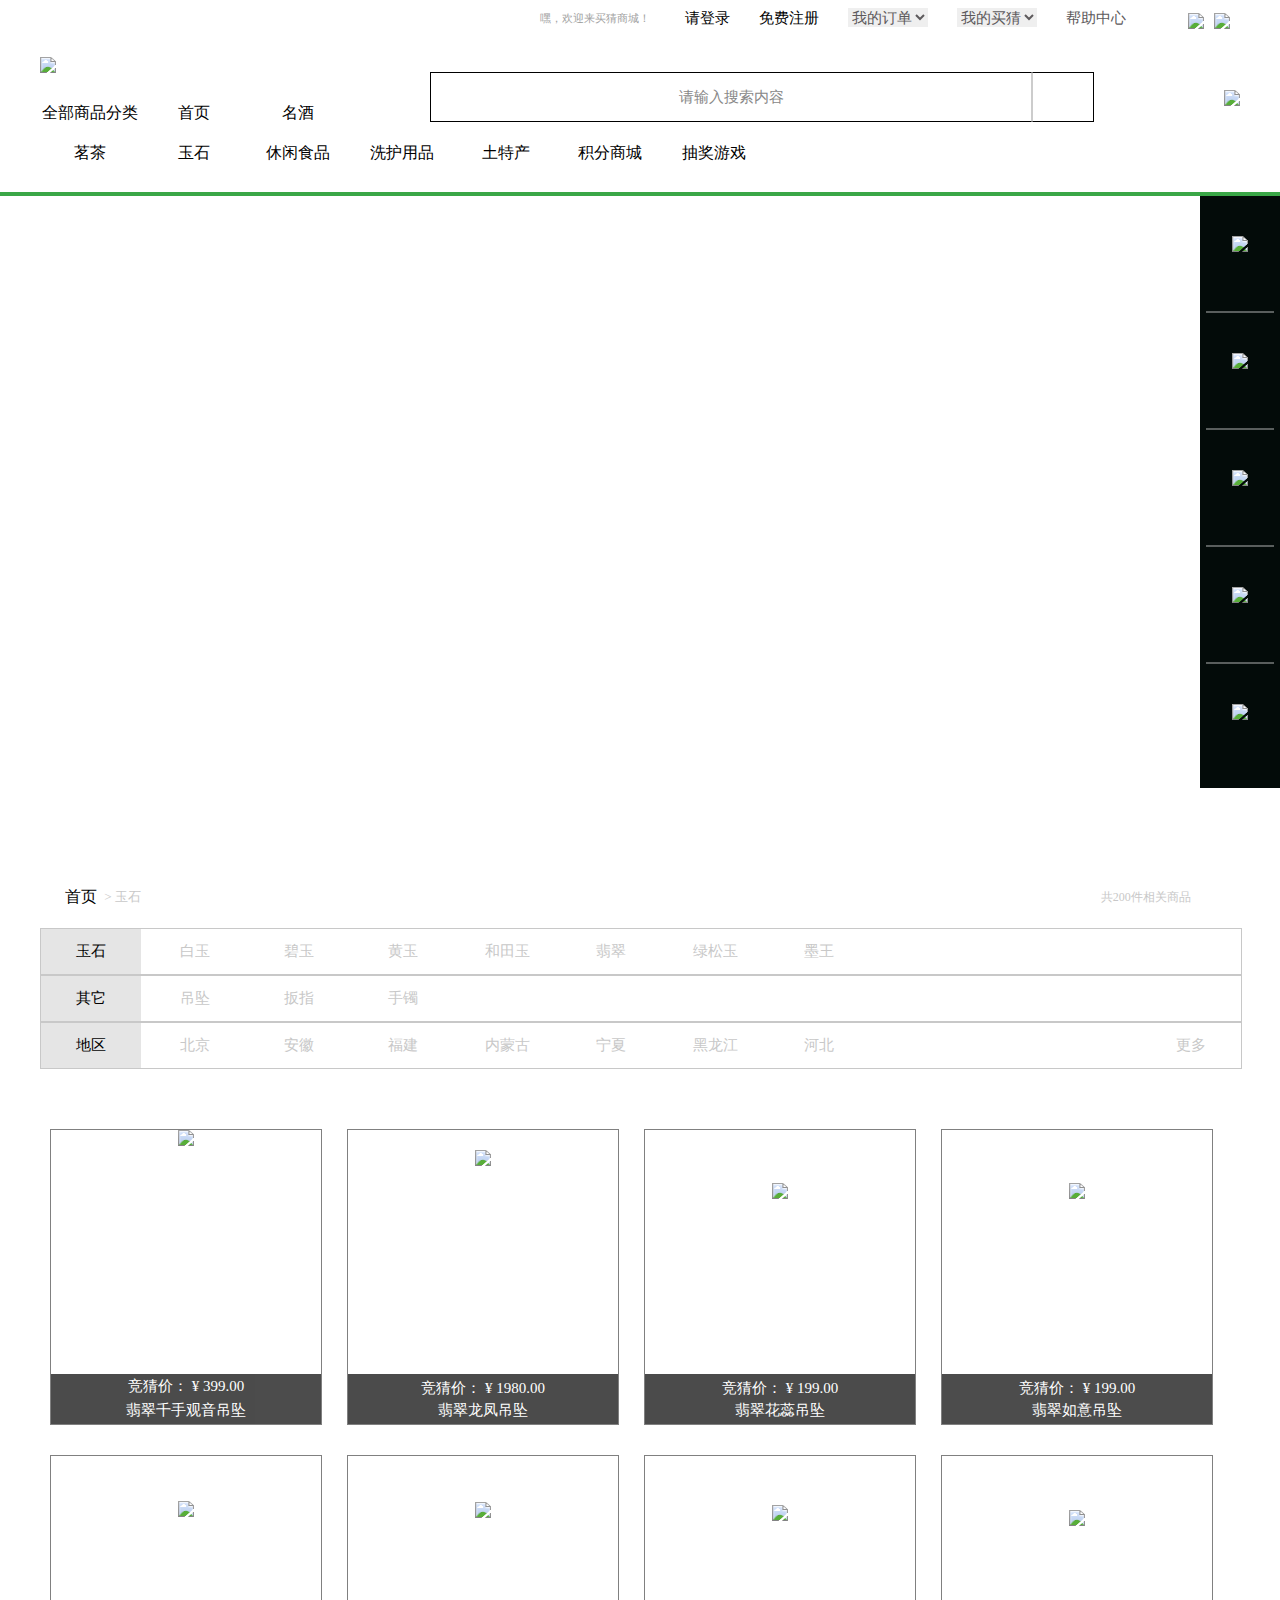
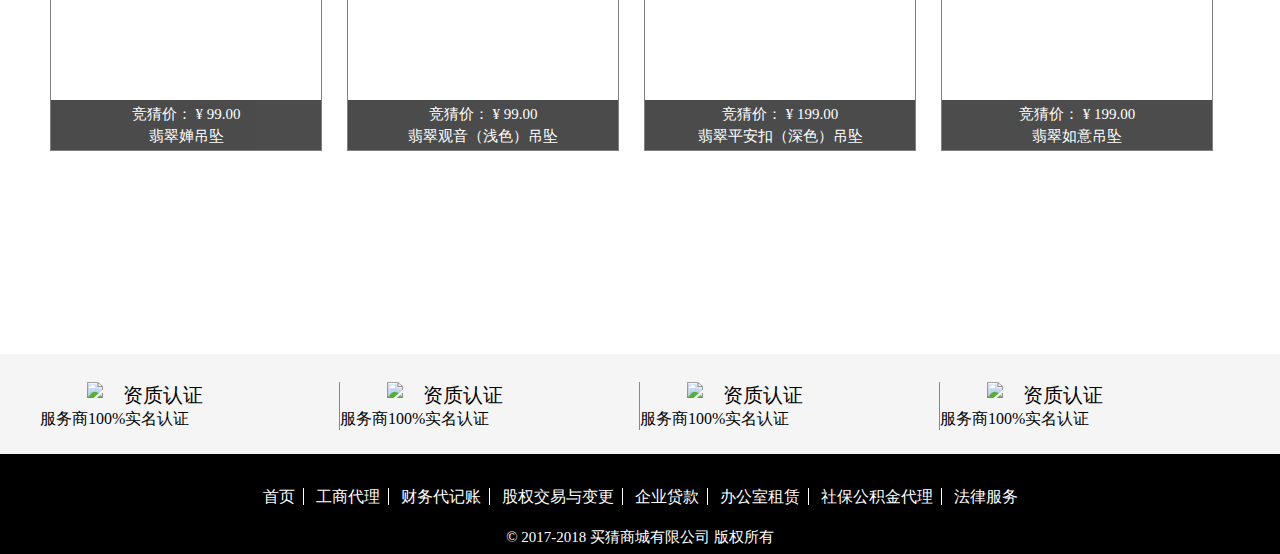
==== 买猜商城/maicai.html @ c829cc2a "message" ====
<!DOCTYPE html>
<html lang="en">
<head>
	<meta charset="UTF-8">
	<title>Document</title>
	<link rel="stylesheet" type="text/css" href="style.css">
</head>
<body>
	<form>
	<div class="nav1">
		<div class="a1">
			<div class="h1">
				<img src="所需小图/wb.png">
				<img src="所需小图/wx.png">
				<ul>
					<li><a href="">请登录</a> </li>
					<li><a href="">免费注册</a></li>
					<li>
						<select>
							<option selected>我的订单</option>
						</select>
					</li>
					<li>
						<select>
							<option selected>我的买猜</option>
						</select>
					</li>
					<li>帮助中心</li>
				</ul>
			</div>
			<p>嘿，欢迎来买猜商城！</p>
		</div>
		<div class="a2">
			<img src="所需小图/logo.png">
			<div class="m1">
				<input type="text" name="a" value="请输入搜索内容" style="font-size:15px; text-align:center;color: #888888;">
				<a href="#"><p class="p8"></p></a>
				<a href="#" style="float:right;margin-top: -2px;"><img src="所需小图/cart.png"></a>
			</div>
			<ul>
				<a href=""><li>全部商品分类</li></a>
				<a href=""><li>首页</li></a>
				<a href=""><li>名酒</li></a>
				<a href=""><li>茗茶</li></a>
				<a href=""><li>玉石</li></a>
				<a href=""><li>休闲食品</li></a>
				<a href=""><li>洗护用品</li></a>
				<a href=""><li>土特产</li></a>
				<a href=""><li>积分商城</li></a>
				<a href=""><li>抽奖游戏</li></a>
			</ul>
		</div>
	</div>
	<div class="nav2">
			<div class="nav" style="position:fixed;right:0%">
				<div class="j1">
					<a href="#"><img src="所需小图/cart1.png"></a>
				</div>
				<div class="j1">
					<a href="#"><img src="所需小图/qq.png"></a>
				</div>
				<div class="j1">
					<a href="#"><img src="所需小图/zuji.png"></a>
				</div>
				<div class="j1">
					<a href="#"><img src="所需小图/erweima.png"></a>
				</div>
				<div class="j1" style="	border-bottom:none;">
					<a href="#"><img src="所需小图/gotop.png"></a>
			</div>
	</div>
	</div>
	<div class="nav3">
		<div class="b1">
			<div>
				<p class="p1">首页&nbsp</p>
				<p class="p2">&nbsp>&nbsp玉石</p>
				<p class="p3">共200件相关商品</p>
			</div>
		</div>
		<div class="b2">
			<ul>
				<li>玉石</li>
				<li><a href="">白玉</a></li>
				<li><a href="">碧玉</a></li>
				<li><a href="">黄玉</a></li>
				<li><a href="">和田玉</a></li>
				<li><a href="">翡翠</a></li>
				<li><a href="">绿松玉</a></li>
				<li><a href="">墨王</a></li>
			</ul>
		</div>
		<div class="b3">
			<ul>
				<li>其它</li>
				<li><a href="">吊坠</a></li>
				<li><a href="">扳指</a></li>
				<li><a href="">手镯</a></li>
			</ul>
		</div>
		<div class="b4">
			<ul>
				<li>地区</li>
				<li><a href="">北京</a></li>
				<li><a href="">安徽</a></li>
				<li><a href="">福建</a></li>
				<li><a href="">内蒙古</a></li>
				<li><a href="">宁夏</a></li>
				<li><a href="">黑龙江</a></li>
				<li><a href="">河北</a></li>
				<li style="float: right;"><a href="">更多</a></li>
			</ul>
		</div>
	</div>
	<div class="nav4">
		<div class="c">
			<ul class="u1">
				<li><img src="所需小图/img1.png" style="margin-top: 0px;">
				<div><p class="p5">竞猜价：&nbsp¥&nbsp399.00</p><p class="p6">翡翠千手观音吊坠</p></div></li>
				<li><img src="所需小图/img2.png"><div><p class="p7">竞猜价：&nbsp¥&nbsp1980.00</p><p class="p9">翡翠龙凤吊坠</p></div></li></li>
				<li><img src="所需小图/img3.png"  style="margin-top:53px;"><div><p class="p7"">竞猜价：&nbsp¥&nbsp199.00</p><p class="p9">翡翠花蕊吊坠</p></div></li>
				<li><img src="所需小图/img4.png"  style="margin-top:53px;"><div><p class="p7">竞猜价：&nbsp¥&nbsp199.00</p><p class="p9">翡翠如意吊坠</p></div></li>
			</ul>
			<ul class="u2">
				<li><img src="所需小图/img5.png"><div><p class="p7">竞猜价：&nbsp¥&nbsp99.00</p><p class="p9">翡翠婵吊坠</p></div></li>
				<li><img src="所需小图/img6.png" style="margin-top:46px;"><div><p class="p7">竞猜价：&nbsp¥&nbsp99.00</p><p class="p9">翡翠观音（浅色）吊坠</p></div></li>
				<li><img src="所需小图/img7.png" style="margin-top:49px;"><div><p class="p7">竞猜价：&nbsp¥&nbsp199.00</p><p class="p9">翡翠平安扣（深色）吊坠</p></div></li>
				<li><img src="所需小图/img8.png" style="margin-top:54px;"><div><p class="p7">竞猜价：&nbsp¥&nbsp199.00</p><p class="p9">翡翠如意吊坠</p></div></li>
			</ul>
		</div>
	</div>
	<div class="nav5">
		<div class="z">
			<ul>
				<li>
					<img src="所需小图/f1.png">
					<p class="f">资质认证</p>
					<p>服务商100%实名认证</p>
				</li>
				<li>
					<img src="所需小图/f1.png">
					<p class="f">资质认证</p>
					<p>服务商100%实名认证</p>
				</li>
				<li>
					<img src="所需小图/f1.png">
					<p class="f">资质认证</p>
					<p>服务商100%实名认证</p>
				</li>
				<li>
					<img src="所需小图/f1.png">
					<p class="f">资质认证</p>
					<p>服务商100%实名认证</p>
				</li>
			</ul>
		</div>
	</div>
	<div class="nav6">
		<p>
			<a href="">首页</a>
			<a href="">工商代理</a>
			<a href="">财务代记账</a>
			<a href="">股权交易与变更</a>
			<a href="">企业贷款</a>
			<a href="">办公室租赁</a>
			<a href="">社保公积金代理</a>
			<a href="">法律服务</a>
		</p>
		<p style="padding-top: 20px;font-size: 15px">©&nbsp2017-2018&nbsp买猜商城有限公司&nbsp版权所有</p>
	</div>
	<div class="nav7">
		
	</div>
	</form>
</body>
</html>
---- 买猜商城/style.css ----
*{
	padding: 0 ;
	margin: 0;
}
.nav1{
	height:192px;
	background-color: white;
	border-bottom: 4px solid #3aa747;
}
.a1{
	width: 1200px;
	height: 37px;
	margin: 0 auto;
}
.h1{
	float: right;
}
.h1 img{
	float: right;
	margin-right: 10px;
	margin-top:13px;
}
.h1 ul{
	width: 620px;
	margin-right: -40px;
}
.h1 li{
	display: inline-block;
	text-decoration: none;
	margin-left: 25px;
	line-height: 37px;
	font-size: 15px;
	color: #5d5a5c;
}
.h1 a{
	text-decoration-line: none;
	color: black;
}
.h1 select{
	border: 0px;
	font-size: 15px;
	color: #5d5a5c;
}
.a1 p{
	float: left;
	font-size: 11px;
	color: #a3a3a3;
	margin-left: 500px;
	line-height:37px;
}
.a2{
	height: 155px;
	background-color:white;
	width: 1200px;
	margin: 0 auto;
}
.a2 img{
	margin-top: 20px;
}
.a2 form{
	float: right;
	margin-right: 180px;
	margin-top: 20px;
}
.a2 input{
	width: 600px;
	height: 48px;
}
.a2 ul{
	margin-top:26px;
	width: 1200px;
	height:40px;
}
.a2 li{
	display: inline-block;
	width: 100px;
	height:40px;
	text-align: center;
}
.a2 li:hover{
	border-bottom:4px solid #3aa747;
}
.a2 a:hover{
	color: #3aa747;
}
.a2 a{
	text-decoration-line: none;
	color: black;
}
.m1{
	float: right;
	width: 810px;
	height: 63px;
	margin-top: 35px;
}
.m1 input{
	float: left;
	border:1px solid black;
	border-right: 1px solid #cccccc;
}
.p8{
	border:1px solid black;
	width: 60px;
	height:48px;
	float: left;
	background-color: #ffffff;
	background-image: url('所需小图/search.png');
	background-repeat: no-repeat;
	background-position: center;
	border-left: 1px solid #cccccc;
}
.a3{
	height: 680px;
}
.b1{
	width: 1200px;
	margin: 0 auto;
}
.b1 p{
	display: inline-block;
	float: left;
}
.b1 div{
	height:62px;
	width:1200px;
}
.b1 div p{
	line-height: 62px;
}
.p1{
	font-size: 16px;
	margin-left:25px; 
	line-height: 62px;
}
.p2{
	color: #c8c8c8;
	font-size: 13px;
}
.p3{
	margin-left: 960px;
	font-size:12px;
	color:#c8c8c8;
}
.nav2{
	height: 670px;
	background-color:#fff;
	background-image: url('所需小图/banner.png');
	background-repeat: no-repeat;
	background-position: center;
}
.nav3{
	margin: 0 auto;
	width: 1200px;
}
.b2{
	border: 1px solid #c8c8c8;
	width: 1200px;
	height: 45px;
}
.b2 li{
	list-style: none;
	display: inline-block;
	width: 100px;
	height:45px;
	line-height: 45px;
	text-align: center;
	font-size: 15px;
}
.b2 li:first-child{
	background-color: #e5e5e5;
}
.b2 li a{
	text-decoration: none;
	color: #c8c8c8;
}
.b2 li a:hover{
	color: #3aa747;
}
.b3{
	border: 1px solid #c8c8c8;
	width: 1200px;
	height: 45px;
}
.b3 li{
	list-style: none;
	display: inline-block;
	width: 100px;
	height:45px;
	line-height: 45px;
	text-align: center;
	font-size: 15px;
}
.b3 li:first-child{
	background-color: #e5e5e5;
}
.b3 li a{
	text-decoration: none;
	color: #c8c8c8;
}
.b3 li a:hover{
	color: #3aa747;
}
.b4{
	border: 1px solid #c8c8c8;
	width: 1200px;
	height: 45px;
}
.b4 li{
	list-style:none;
	display: inline-block;
	width: 100px;
	height:45px;
	line-height: 45px;
	text-align: center;
	font-size: 15px;
}
.b4 li:first-child{
	background-color: #e5e5e5;
}
.b4 li a{
	text-decoration: none;
	color: #c8c8c8;
}
.b4 li a:hover{
	color: #3aa747;
}
.nav4{
	height: 825px;
	background-color: white;
}
.c{
	margin: 0 auto;
	width: 1200px;
	height: 620px;
	background-color: white;
	margin-top: 60px;
}
.nav{
	width:80px;
	height:592px;
	background-color: #030b09
}
.j1{
	border-bottom: 2px solid #595e5d;
	margin:0 auto;
	width:68px;
	height:115px;
	text-align: center;
}
.j1 a img{
	margin-top: 40px;
}
.u1 li{
	height:354px;
	width: 1200px;
}
.u1{
	text-align: center;
}
.u2{
	text-align: center;
}
.u1 li:first-child{
	margin-left: 10px;
}
.u1 li img{
	margin-top:20px;
}
.u2 li:first-child{
	margin-left: 10px;
} 
.u2 li{
	height:354px;
	width: 1200px;
	margin-top: 30px;
}
.u2 li img{
	margin-top: 45px;
}
.c li{
	display: inline-block;
	height: 294px;
	width: 270px;
	border: 1px solid #808080;
	float: left;
	margin-right: 25px;
	position: relative;
}
.u1 div{
	width:270px;
	height: 50px;
	background-color: black;
	color: white;
	opacity: 0.7;
	position: absolute;
	bottom: 0px;
}
.u1 div:hover{
	width: 270px;
	height: 294px;
	background-color: black;
	opacity:0.7;
}
.u1 div:hover .p5{
	margin-top: 125px;
	font-size: 21px;
}
.u1 div:hover .p6{
	margin-top: 26px;
	font-size: 21px;
}
.u1 div:hover .p7{
	margin-top: 125px;
	font-size: 21px;
}
.u1 div:hover .p9{
	margin-top: 26px;
	font-size: 21px;
}
.p6{
	margin-top:5px;
	font-size: 15px;
}
.p5{
	margin-top:3px;
	font-size: 15px;
}
.u2 div{
	width:270px;
	height: 50px;
	background-color: black;
	color: white;
	opacity: 0.7;
	position: absolute;
	bottom: 0px;
}
.u2 div:hover{
	width: 270px;
	height: 294px;
	background-color: black;
	opacity:0.7;
}
.u2 div:hover .p7{
	margin-top: 125px;
	font-size: 21px;
}
.u2 div:hover .p9{
	margin-top: 26px;
	font-size: 21px;
}
.p7{
	margin-top: 5px;
	font-size: 15px;
}
.p9{
	margin-top: 3px;
	font-size: 15px;
}
.nav5{
	height:100px;
	background-color:#f5f5f5;
}
.z{
	margin: 0 auto;
	width: 1200px;
}
.z img{
	float: left;
	margin-left:47px;
	margin-right: 20px;
}
.z li{
	float: left;
	width: 299px;
	border-right: 1px solid #888888;
	margin-top: 28px;
	list-style: none;
}
.z li:last-child{
	border-right: none;
}
.f{
	font-size: 20px;
}
.nav6{
	height: 100px;
	background-color: black;
}
.nav6 p{
	width: 100%;
	text-align: center;
	padding-top: 33px;
	color: white;
}
.nav6 a{
	text-decoration: none;
	color: white;
	font-size: 16px;
	padding: 0px 8px;
	border-right: 1px solid white; 
}
.nav6 a:last-child{
	border-right: none;
}
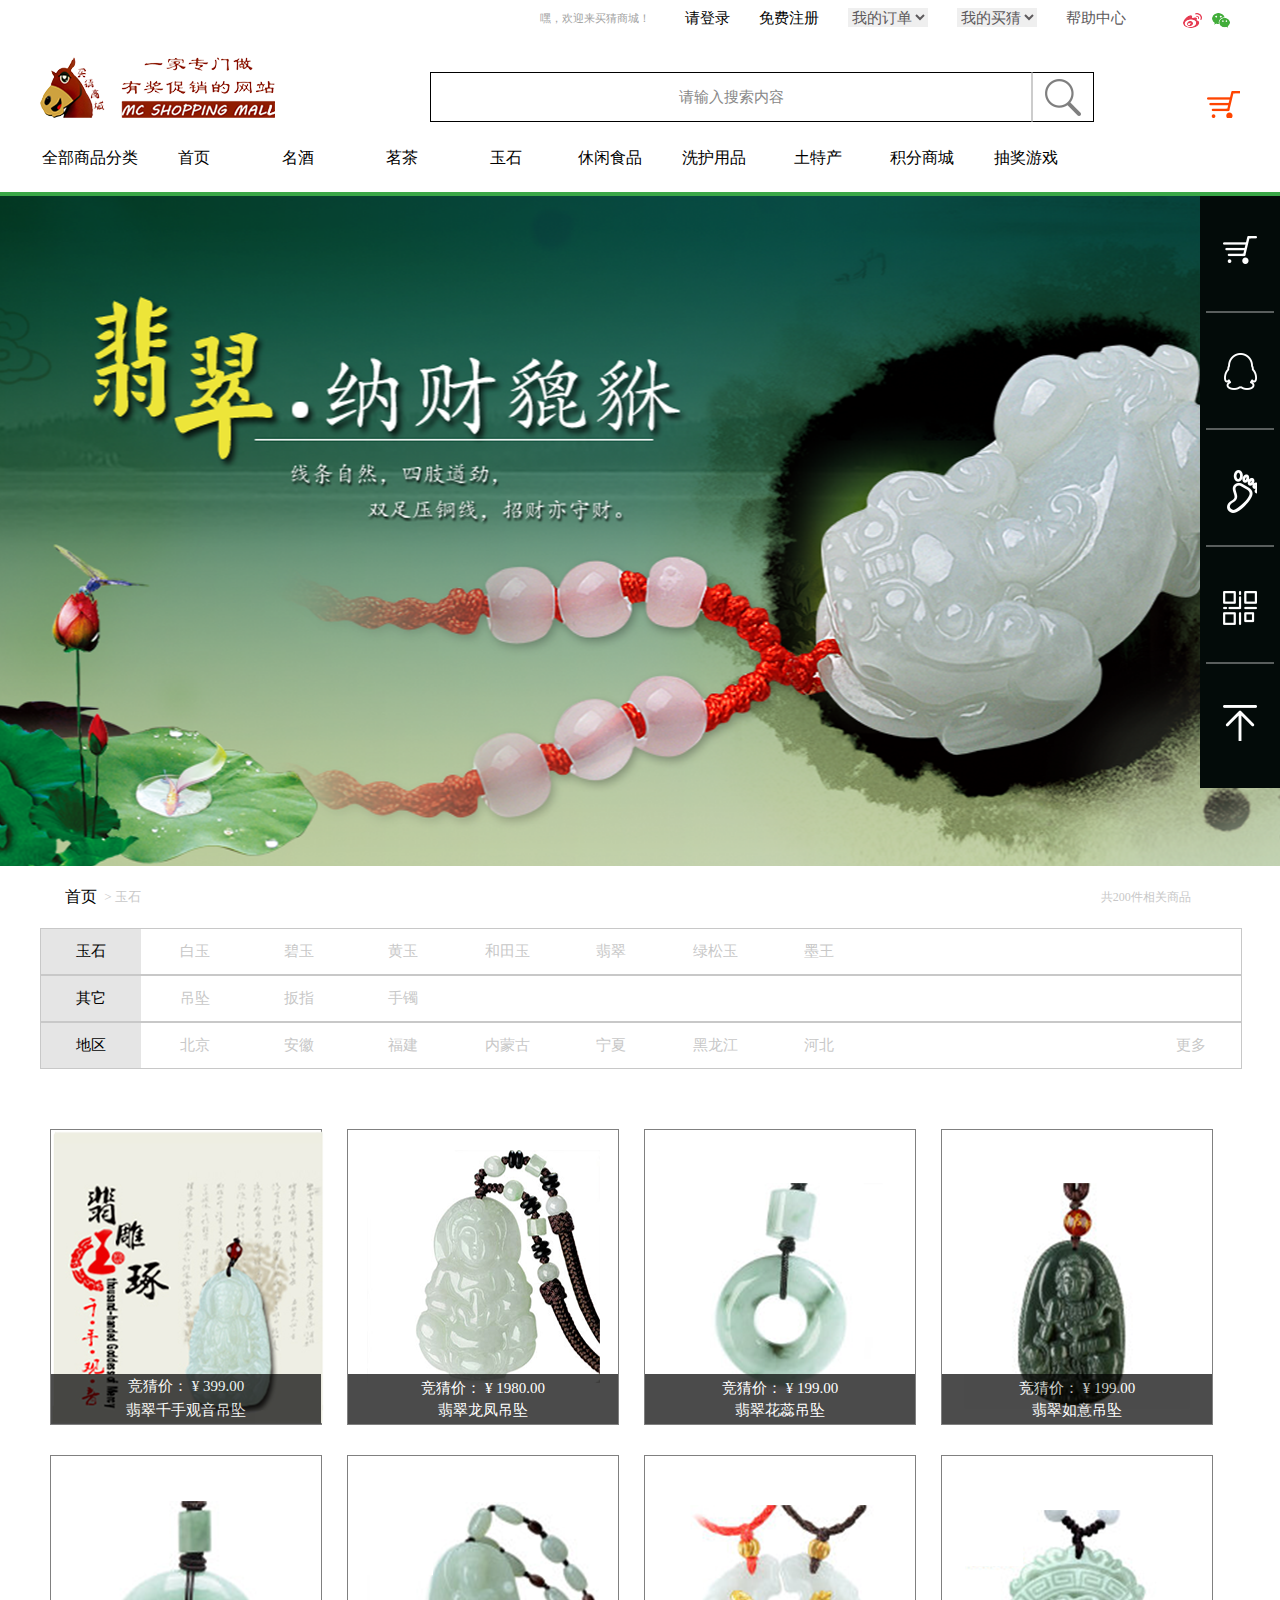
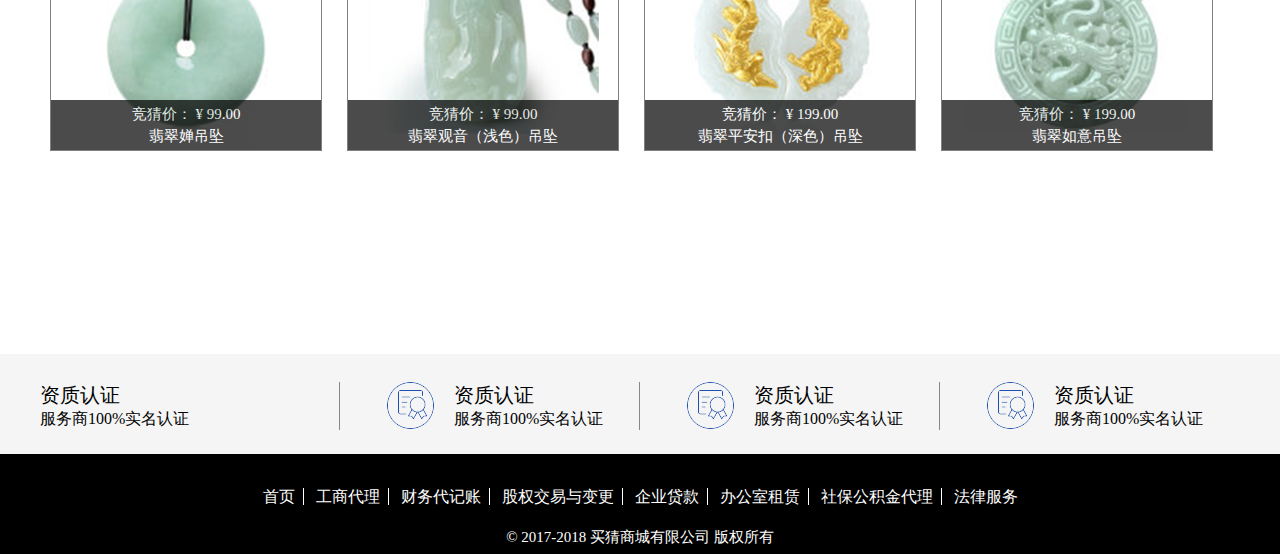
==== commit 78771c64: "homework" ====
--- a/买猜商城/maicai.html
+++ b/买猜商城/maicai.html
@@ -10,8 +10,8 @@
 	<div class="nav1">
 		<div class="a1">
 			<div class="h1">
-				<img src="所需小图/wb.png">
-				<img src="所需小图/wx.png">
+				<img src="wx.png">
+				<img src="wb.png">
 				<ul>
 					<li><a href="">请登录</a> </li>
 					<li><a href="">免费注册</a></li>
@@ -31,11 +31,11 @@
 			<p>嘿，欢迎来买猜商城！</p>
 		</div>
 		<div class="a2">
-			<img src="所需小图/logo.png">
+			<img src="logo.png">
 			<div class="m1">
 				<input type="text" name="a" value="请输入搜索内容" style="font-size:15px; text-align:center;color: #888888;">
 				<a href="#"><p class="p8"></p></a>
-				<a href="#" style="float:right;margin-top: -2px;"><img src="所需小图/cart.png"></a>
+				<a href="#" style="float:right;margin-top: -2px;"><img src="cart.png"></a>
 			</div>
 			<ul>
 				<a href=""><li>全部商品分类</li></a>
@@ -54,19 +54,19 @@
 	<div class="nav2">
 			<div class="nav" style="position:fixed;right:0%">
 				<div class="j1">
-					<a href="#"><img src="所需小图/cart1.png"></a>
+					<a href="#"><img src="cart1.png"></a>
 				</div>
 				<div class="j1">
-					<a href="#"><img src="所需小图/qq.png"></a>
+					<a href="#"><img src="qq.png"></a>
 				</div>
 				<div class="j1">
-					<a href="#"><img src="所需小图/zuji.png"></a>
+					<a href="#"><img src="zuji.png"></a>
 				</div>
 				<div class="j1">
-					<a href="#"><img src="所需小图/erweima.png"></a>
+					<a href="#"><img src="erweima.png"></a>
 				</div>
 				<div class="j1" style="	border-bottom:none;">
-					<a href="#"><img src="所需小图/gotop.png"></a>
+					<a href="#"><img src="gotop.png"></a>
 			</div>
 	</div>
 	</div>
@@ -115,17 +115,17 @@
 	<div class="nav4">
 		<div class="c">
 			<ul class="u1">
-				<li><img src="所需小图/img1.png" style="margin-top: 0px;">
+				<li><img src="img1.png" style="margin-top: 0px;">
 				<div><p class="p5">竞猜价：&nbsp¥&nbsp399.00</p><p class="p6">翡翠千手观音吊坠</p></div></li>
-				<li><img src="所需小图/img2.png"><div><p class="p7">竞猜价：&nbsp¥&nbsp1980.00</p><p class="p9">翡翠龙凤吊坠</p></div></li></li>
-				<li><img src="所需小图/img3.png"  style="margin-top:53px;"><div><p class="p7"">竞猜价：&nbsp¥&nbsp199.00</p><p class="p9">翡翠花蕊吊坠</p></div></li>
-				<li><img src="所需小图/img4.png"  style="margin-top:53px;"><div><p class="p7">竞猜价：&nbsp¥&nbsp199.00</p><p class="p9">翡翠如意吊坠</p></div></li>
+				<li><img src="img2.png"><div><p class="p7">竞猜价：&nbsp¥&nbsp1980.00</p><p class="p9">翡翠龙凤吊坠</p></div></li></li>
+				<li><img src="img3.png"  style="margin-top:53px;"><div><p class="p7"">竞猜价：&nbsp¥&nbsp199.00</p><p class="p9">翡翠花蕊吊坠</p></div></li>
+				<li><img src="img4.png"  style="margin-top:53px;"><div><p class="p7">竞猜价：&nbsp¥&nbsp199.00</p><p class="p9">翡翠如意吊坠</p></div></li>
 			</ul>
 			<ul class="u2">
-				<li><img src="所需小图/img5.png"><div><p class="p7">竞猜价：&nbsp¥&nbsp99.00</p><p class="p9">翡翠婵吊坠</p></div></li>
-				<li><img src="所需小图/img6.png" style="margin-top:46px;"><div><p class="p7">竞猜价：&nbsp¥&nbsp99.00</p><p class="p9">翡翠观音（浅色）吊坠</p></div></li>
-				<li><img src="所需小图/img7.png" style="margin-top:49px;"><div><p class="p7">竞猜价：&nbsp¥&nbsp199.00</p><p class="p9">翡翠平安扣（深色）吊坠</p></div></li>
-				<li><img src="所需小图/img8.png" style="margin-top:54px;"><div><p class="p7">竞猜价：&nbsp¥&nbsp199.00</p><p class="p9">翡翠如意吊坠</p></div></li>
+				<li><img src="img5.png"><div><p class="p7">竞猜价：&nbsp¥&nbsp99.00</p><p class="p9">翡翠婵吊坠</p></div></li>
+				<li><img src="img6.png" style="margin-top:46px;"><div><p class="p7">竞猜价：&nbsp¥&nbsp99.00</p><p class="p9">翡翠观音（浅色）吊坠</p></div></li>
+				<li><img src="img7.png" style="margin-top:49px;"><div><p class="p7">竞猜价：&nbsp¥&nbsp199.00</p><p class="p9">翡翠平安扣（深色）吊坠</p></div></li>
+				<li><img src="img8.png" style="margin-top:54px;"><div><p class="p7">竞猜价：&nbsp¥&nbsp199.00</p><p class="p9">翡翠如意吊坠</p></div></li>
 			</ul>
 		</div>
 	</div>
@@ -133,22 +133,22 @@
 		<div class="z">
 			<ul>
 				<li>
-					<img src="所需小图/f1.png">
+					<img f1.png">
 					<p class="f">资质认证</p>
 					<p>服务商100%实名认证</p>
 				</li>
 				<li>
-					<img src="所需小图/f1.png">
+					<img src="f1.png">
 					<p class="f">资质认证</p>
 					<p>服务商100%实名认证</p>
 				</li>
 				<li>
-					<img src="所需小图/f1.png">
+					<img src="f1.png">
 					<p class="f">资质认证</p>
 					<p>服务商100%实名认证</p>
 				</li>
 				<li>
-					<img src="所需小图/f1.png">
+					<img src="f1.png">
 					<p class="f">资质认证</p>
 					<p>服务商100%实名认证</p>
 				</li>
@@ -168,9 +168,6 @@
 		</p>
 		<p style="padding-top: 20px;font-size: 15px">©&nbsp2017-2018&nbsp买猜商城有限公司&nbsp版权所有</p>
 	</div>
-	<div class="nav7">
-		
-	</div>
 	</form>
 </body>
 </html>--- a/买猜商城/style.css
+++ b/买猜商城/style.css
@@ -104,7 +104,7 @@
 	height:48px;
 	float: left;
 	background-color: #ffffff;
-	background-image: url('所需小图/search.png');
+	background-image: url('search.png');
 	background-repeat: no-repeat;
 	background-position: center;
 	border-left: 1px solid #cccccc;
@@ -144,7 +144,7 @@
 .nav2{
 	height: 670px;
 	background-color:#fff;
-	background-image: url('所需小图/banner.png');
+	background-image: url('banner.png');
 	background-repeat: no-repeat;
 	background-position: center;
 }
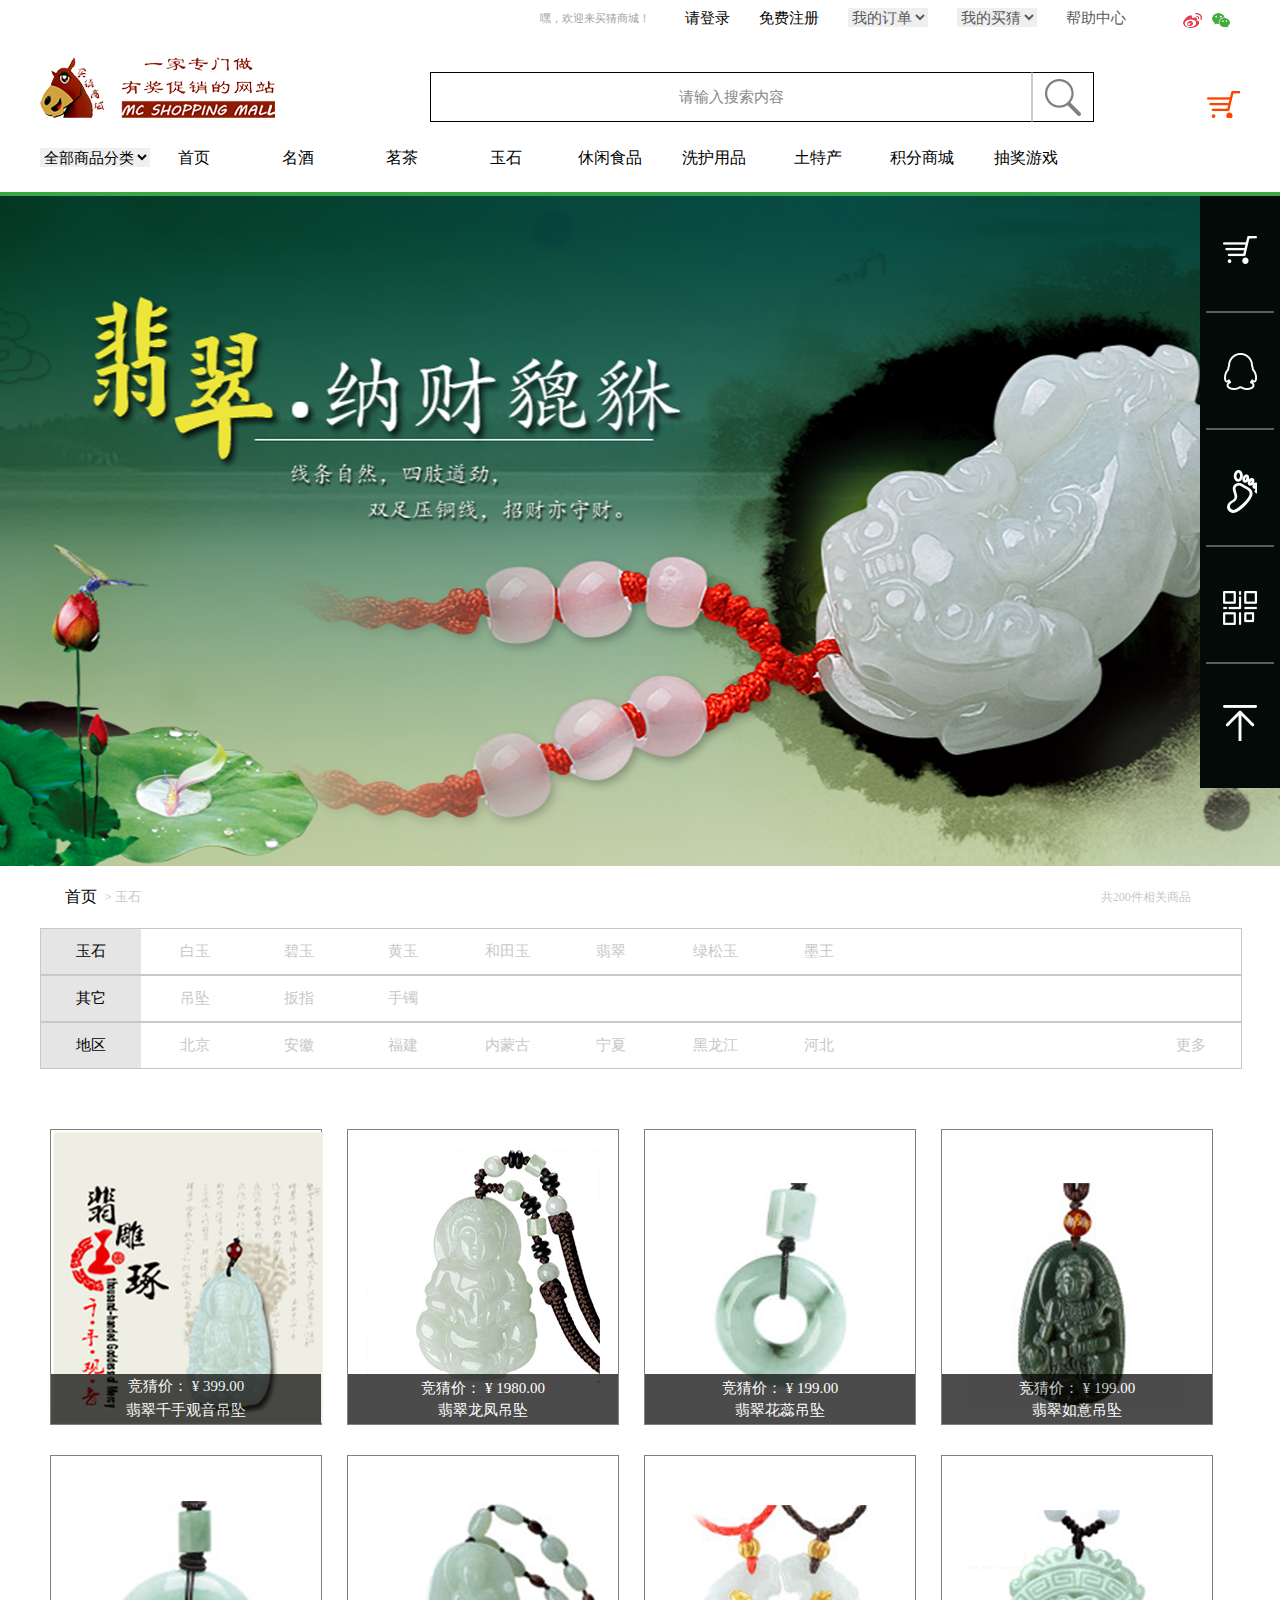
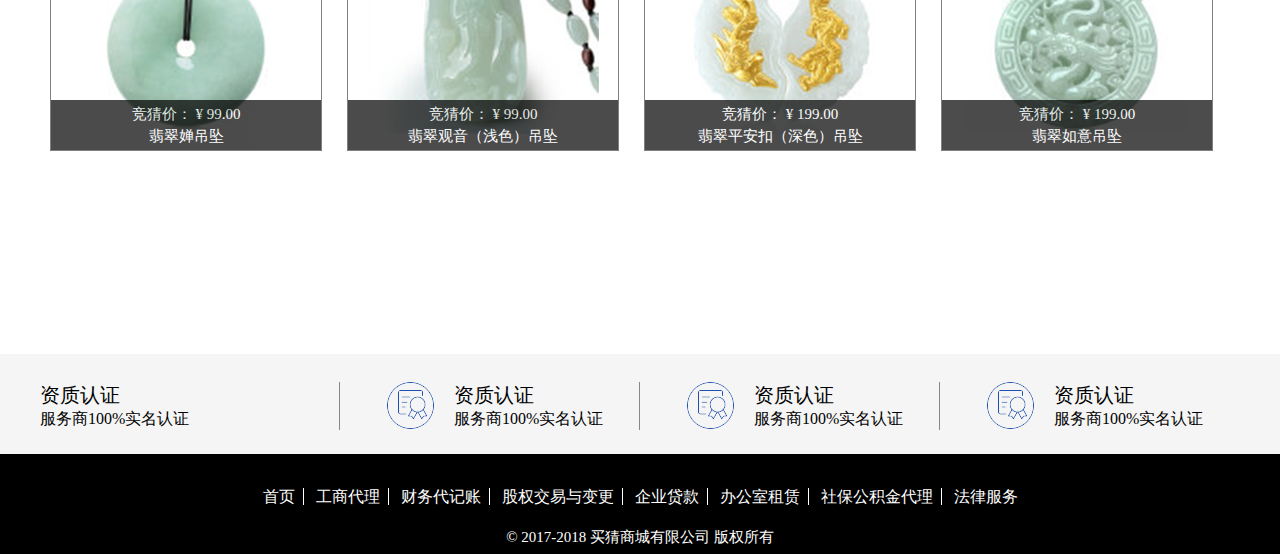
==== commit 20e7eede: "x" ====
--- a/买猜商城/maicai.html
+++ b/买猜商城/maicai.html
@@ -38,7 +38,9 @@
 				<a href="#" style="float:right;margin-top: -2px;"><img src="cart.png"></a>
 			</div>
 			<ul>
-				<a href=""><li>全部商品分类</li></a>
+				<li><select style="border: 0px;font-size: 15px;color:black;">
+							<option selected>全部商品分类</option>
+						</select></li>
 				<a href=""><li>首页</li></a>
 				<a href=""><li>名酒</li></a>
 				<a href=""><li>茗茶</li></a>
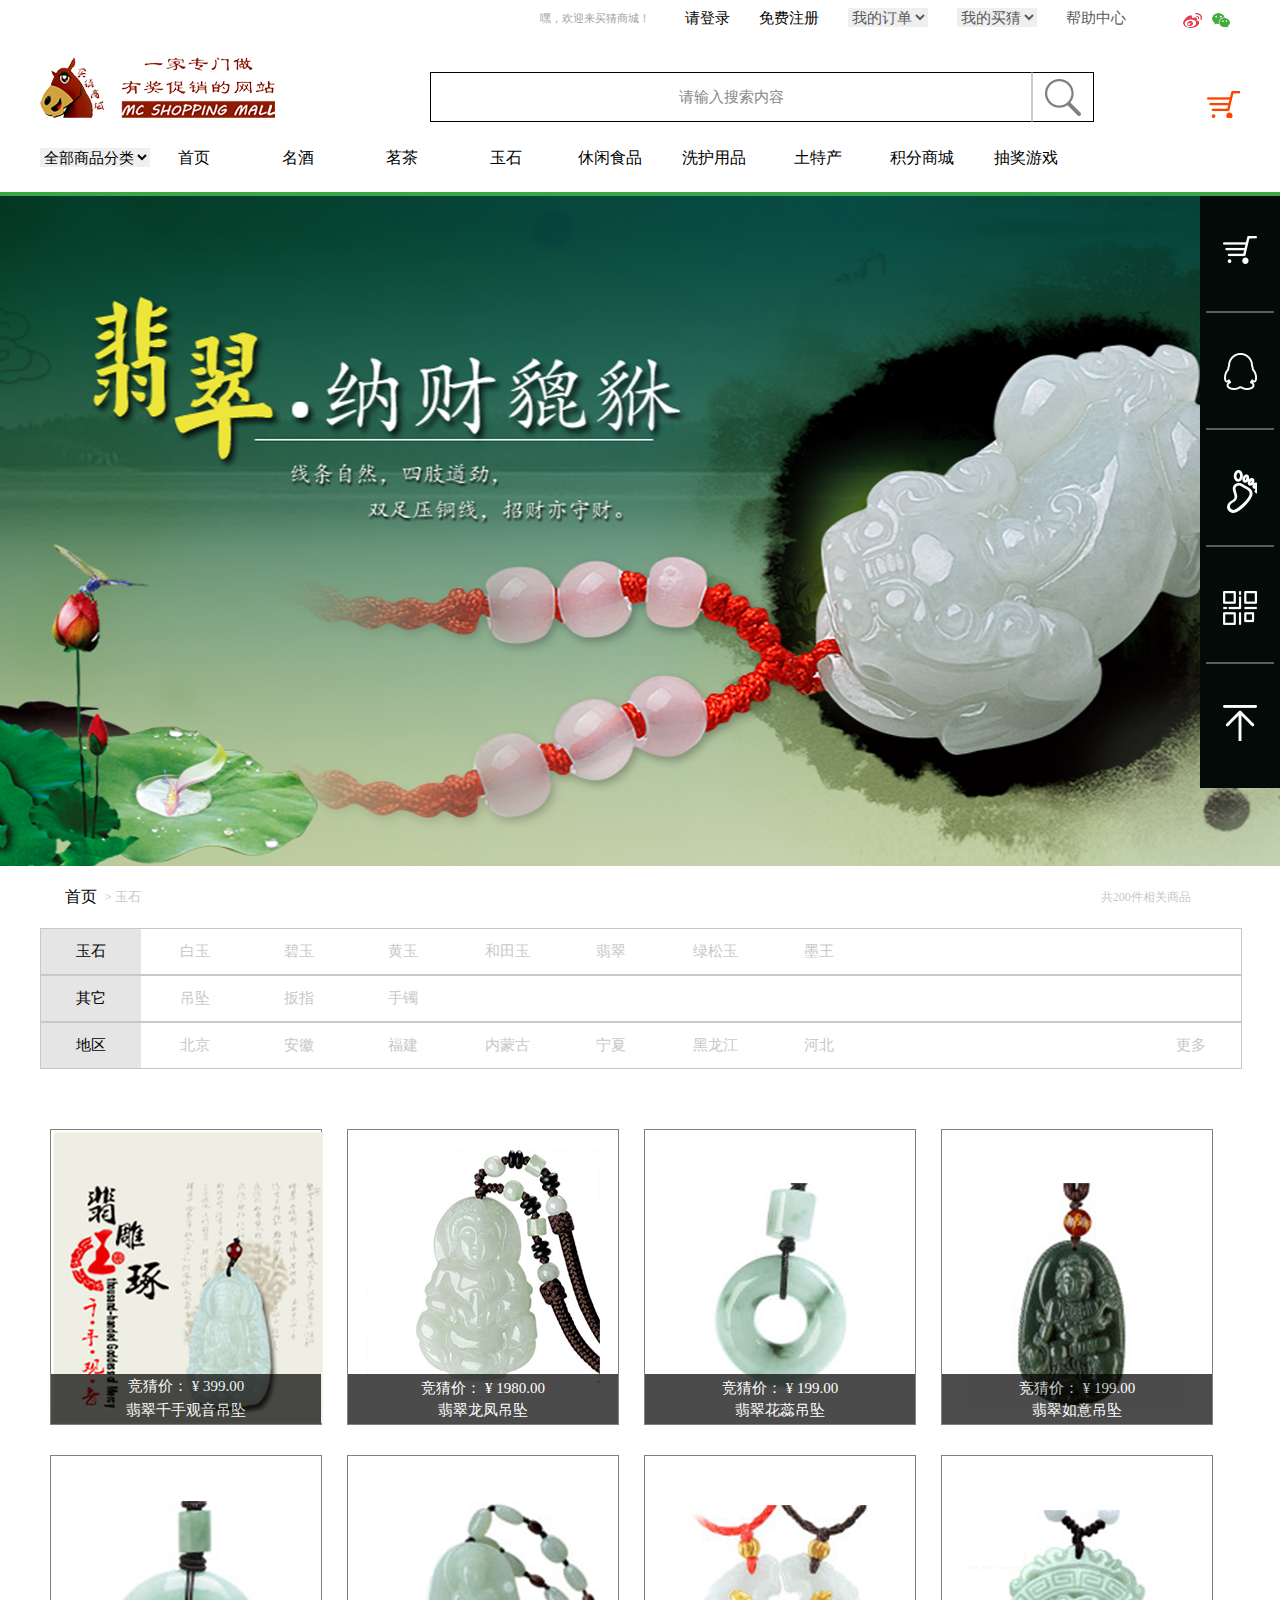
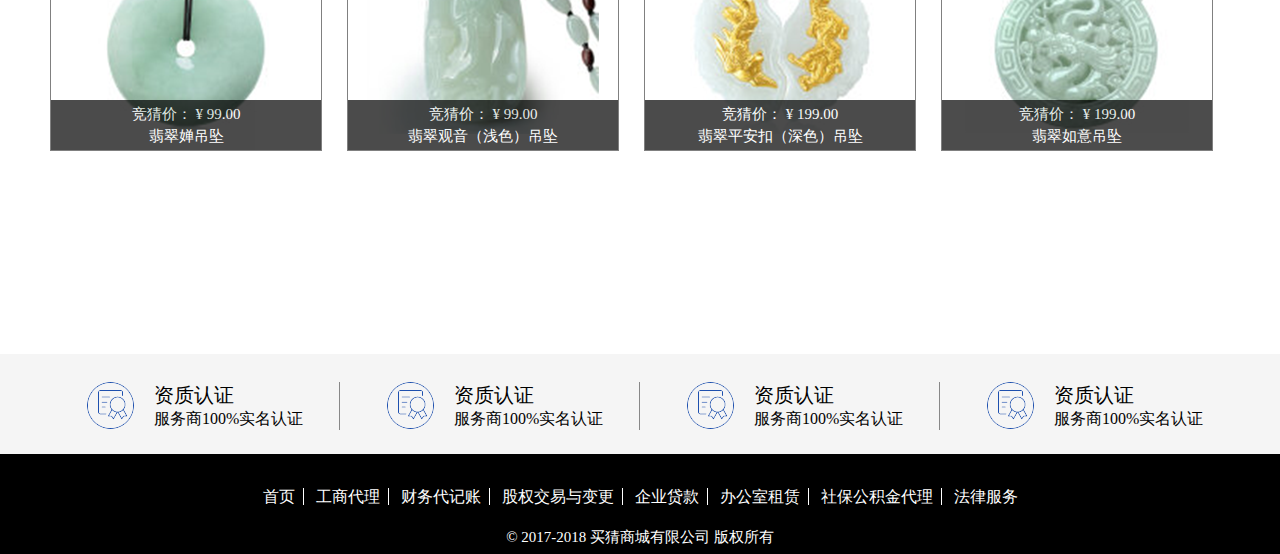
==== commit cd2898ef: "maicai" ====
--- a/买猜商城/maicai.html
+++ b/买猜商城/maicai.html
@@ -135,7 +135,7 @@
 		<div class="z">
 			<ul>
 				<li>
-					<img f1.png">
+					<img src="f1.png">
 					<p class="f">资质认证</p>
 					<p>服务商100%实名认证</p>
 				</li>
